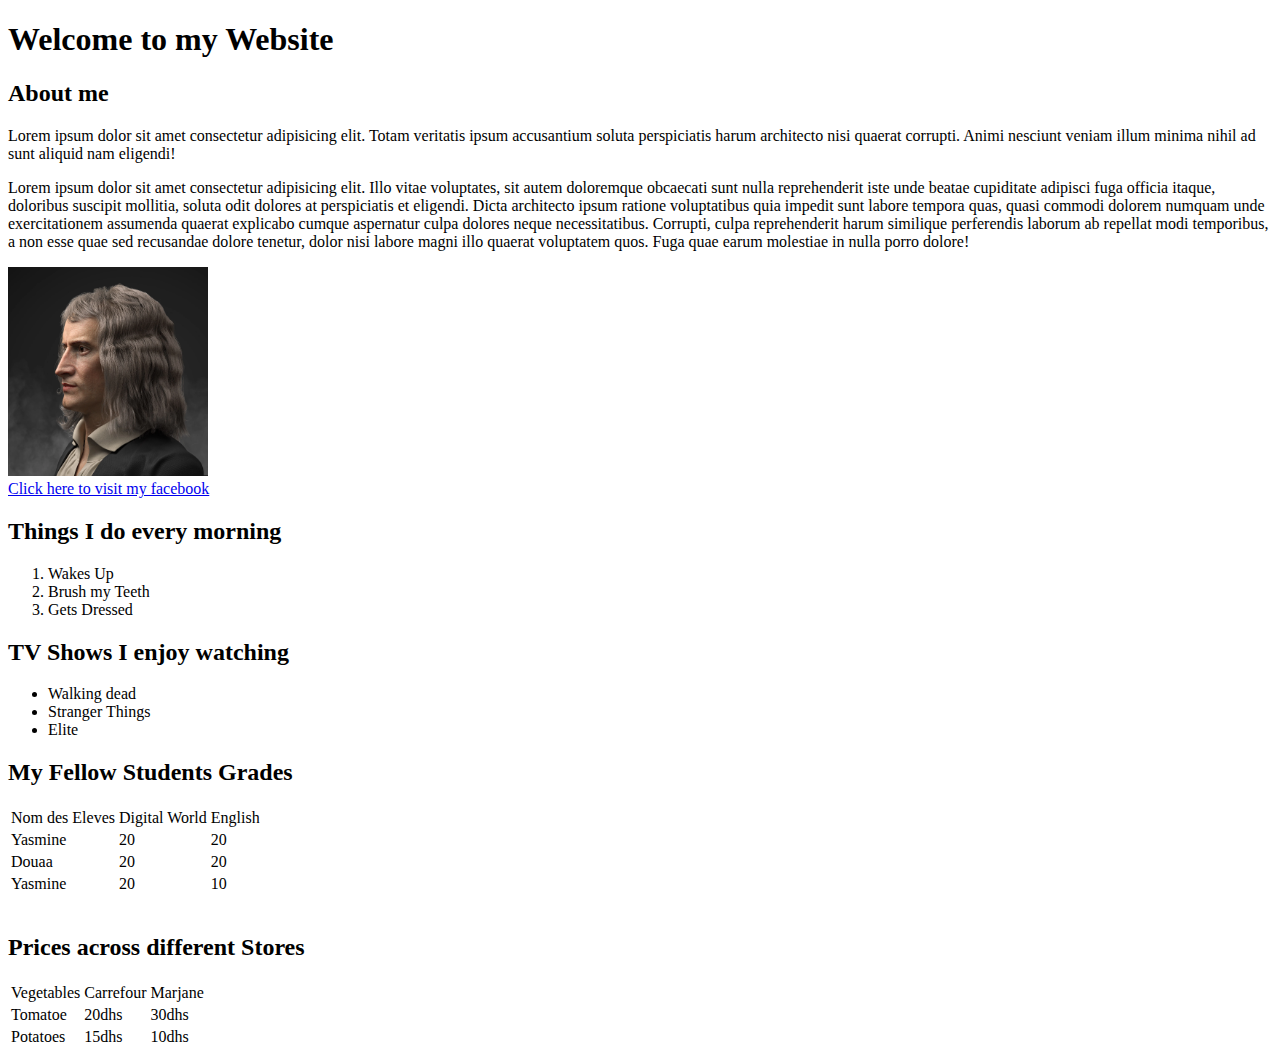
==== Tronc Commun A/index.html @ a9913303 "First Push" ====
<!DOCTYPE html>
<html lang="en">
<head>
    <title>Yasmine's Website</title>
</head>
<body>
    <h1>Welcome to my Website</h1>
    <h2>About me</h2>
    <p>Lorem ipsum dolor sit amet consectetur adipisicing elit. Totam veritatis ipsum accusantium soluta perspiciatis harum architecto nisi quaerat corrupti. Animi nesciunt veniam illum minima nihil ad sunt aliquid nam eligendi!</p>
    <p>Lorem ipsum dolor sit amet consectetur adipisicing elit. Illo vitae voluptates, sit autem doloremque obcaecati sunt nulla reprehenderit iste unde beatae cupiditate adipisci fuga officia itaque, doloribus suscipit mollitia, soluta odit dolores at perspiciatis et eligendi. Dicta architecto ipsum ratione voluptatibus quia impedit sunt labore tempora quas, quasi commodi dolorem numquam unde exercitationem assumenda quaerat explicabo cumque aspernatur culpa dolores neque necessitatibus. Corrupti, culpa reprehenderit harum similique perferendis laborum ab repellat modi temporibus, a non esse quae sed recusandae dolore tenetur, dolor nisi labore magni illo quaerat voluptatem quos. Fuga quae earum molestiae in nulla porro dolore!</p>
    <img src="images/newton.webp" alt="Portrait of Newton" width="200">
    <br>
    <a href="https://facebook.com" target="_blank">Click here to visit my facebook</a>
    <h2>Things I do every morning</h2>
   <!-- This is a section about what I do everymorning -->
    <ol>
        <li>Wakes Up</li>
        <li>Brush my Teeth</li>
        <li>Gets Dressed</li>
    </ol>
    <h2>TV Shows I enjoy watching</h2>
    <ul>
       <li>Walking dead</li> 
       <li>Stranger Things</li>
       <li>Elite</li>
    </ul>
    <h2>My Fellow Students Grades</h2>
    <table>
        <tr>
            <td>Nom des Eleves</td>
            <td>Digital World</td>
            <td>English</td>
        </tr>
        <tr>
            <td>Yasmine</td>
            <td>20</td>
            <td>20</td>
        </tr>
        <tr>
            <td>Douaa</td>
            <td>20</td>
            <td>20</td>
        </tr>
        <tr>
            <td>Yasmine</td>
            <td>20</td>
            <td>10</td>
        </tr>
    </table>
    <br>
    <h2>Prices across different Stores</h2>
    <table>
        <tr>
            <td>Vegetables</td>
            <td>Carrefour</td>
            <td>Marjane</td>
        </tr>
        <tr>
            <td>Tomatoe</td>
            <td>20dhs</td>
            <td>30dhs</td>
        </tr>
        <tr>
            <td>Potatoes</td>
            <td>15dhs</td>
            <td>10dhs</td>
        </tr>
    </table>
</body>
</html>
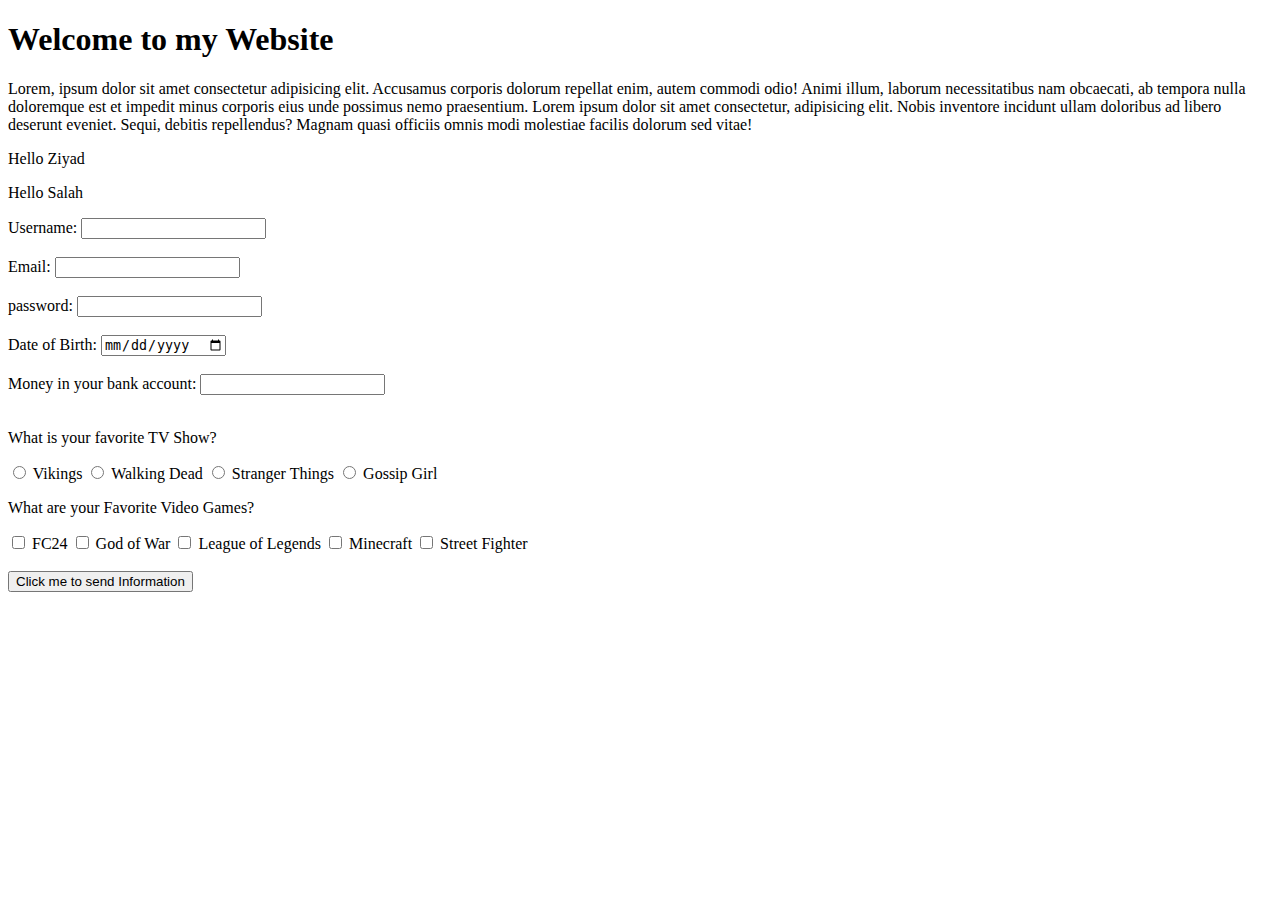
==== commit 6ce767e0: "update class 30/11/2023" ====
--- a/Tronc Commun A/index.html
+++ b/Tronc Commun A/index.html
@@ -1,70 +1,54 @@
 <!DOCTYPE html>
 <html lang="en">
 <head>
-    <title>Yasmine's Website</title>
+    <meta charset="UTF-8">
+    <meta name="viewport" content="width=device-width, initial-scale=1.0">
+    <title>Simohamed Website</title>
 </head>
 <body>
-    <h1>Welcome to my Website</h1>
-    <h2>About me</h2>
-    <p>Lorem ipsum dolor sit amet consectetur adipisicing elit. Totam veritatis ipsum accusantium soluta perspiciatis harum architecto nisi quaerat corrupti. Animi nesciunt veniam illum minima nihil ad sunt aliquid nam eligendi!</p>
-    <p>Lorem ipsum dolor sit amet consectetur adipisicing elit. Illo vitae voluptates, sit autem doloremque obcaecati sunt nulla reprehenderit iste unde beatae cupiditate adipisci fuga officia itaque, doloribus suscipit mollitia, soluta odit dolores at perspiciatis et eligendi. Dicta architecto ipsum ratione voluptatibus quia impedit sunt labore tempora quas, quasi commodi dolorem numquam unde exercitationem assumenda quaerat explicabo cumque aspernatur culpa dolores neque necessitatibus. Corrupti, culpa reprehenderit harum similique perferendis laborum ab repellat modi temporibus, a non esse quae sed recusandae dolore tenetur, dolor nisi labore magni illo quaerat voluptatem quos. Fuga quae earum molestiae in nulla porro dolore!</p>
-    <img src="images/newton.webp" alt="Portrait of Newton" width="200">
-    <br>
-    <a href="https://facebook.com" target="_blank">Click here to visit my facebook</a>
-    <h2>Things I do every morning</h2>
-   <!-- This is a section about what I do everymorning -->
-    <ol>
-        <li>Wakes Up</li>
-        <li>Brush my Teeth</li>
-        <li>Gets Dressed</li>
-    </ol>
-    <h2>TV Shows I enjoy watching</h2>
-    <ul>
-       <li>Walking dead</li> 
-       <li>Stranger Things</li>
-       <li>Elite</li>
-    </ul>
-    <h2>My Fellow Students Grades</h2>
-    <table>
-        <tr>
-            <td>Nom des Eleves</td>
-            <td>Digital World</td>
-            <td>English</td>
-        </tr>
-        <tr>
-            <td>Yasmine</td>
-            <td>20</td>
-            <td>20</td>
-        </tr>
-        <tr>
-            <td>Douaa</td>
-            <td>20</td>
-            <td>20</td>
-        </tr>
-        <tr>
-            <td>Yasmine</td>
-            <td>20</td>
-            <td>10</td>
-        </tr>
-    </table>
-    <br>
-    <h2>Prices across different Stores</h2>
-    <table>
-        <tr>
-            <td>Vegetables</td>
-            <td>Carrefour</td>
-            <td>Marjane</td>
-        </tr>
-        <tr>
-            <td>Tomatoe</td>
-            <td>20dhs</td>
-            <td>30dhs</td>
-        </tr>
-        <tr>
-            <td>Potatoes</td>
-            <td>15dhs</td>
-            <td>10dhs</td>
-        </tr>
-    </table>
+    <div>
+        <h1>Welcome to my Website</h1>
+        <p>Lorem, ipsum dolor sit amet consectetur adipisicing elit. Accusamus corporis dolorum repellat enim, autem commodi odio! Animi illum, laborum necessitatibus nam obcaecati, ab tempora nulla doloremque est et impedit minus corporis eius unde possimus nemo praesentium.
+        Lorem ipsum dolor sit amet consectetur, adipisicing elit. Nobis inventore incidunt ullam doloribus ad libero deserunt eveniet. Sequi, debitis repellendus? Magnam quasi officiis omnis modi molestiae facilis dolorum sed vitae!
+        </p>
+        <p>Hello Ziyad</p>
+        <p>Hello Salah</p>
+    </div>
+    <div>
+        <form action="">
+            <label for="salah21">Username:</label>
+            <input type="text" id="salah21" name="user"><br><br>
+            <label for="email">Email:</label>
+            <input type="email" id="email" name="email"><br><br>
+            <label for="pass">password:</label>
+            <input type="password" id="pass" name="pwd"><br><br>
+            <label for="dob">Date of Birth:</label>
+            <input type="date" id="dob" name="date"><br><br>
+            <label for="cash">Money in your bank account:</label>
+            <input type="number" id="cash" name="money"><br><br>
+            
+            <p>What is your favorite TV Show?</p>
+            <input type="radio" id="vikings" name="tvshow">
+            <label for="vikings">Vikings</label>
+            <input type="radio" id="walking" name="tvshow">
+            <label for="walking">Walking Dead</label>
+            <input type="radio" id="stranger" name="tvshow">
+            <label for="stranger">Stranger Things</label>
+            <input type="radio" id="gossip" name="tvshow">
+            <label for="gossip">Gossip Girl</label>
+    
+            <p>What are your Favorite Video Games?</p>
+            <input type="checkbox" id="fc24" name="games">
+            <label for="fc24">FC24</label>
+            <input type="checkbox" id="gow" name="games">
+            <label for="gow">God of War</label>
+            <input type="checkbox" id="lol" name="games">
+            <label for="lol">League of Legends</label>
+            <input type="checkbox" id="mine" name="games">
+            <label for="mine">Minecraft</label>
+            <input type="checkbox" id="sf" name="games">
+            <label for="sf">Street Fighter</label><br><br>
+            <input type="submit" value="Click me to send Information">
+        </form> <br><br></div>
 </body>
 </html>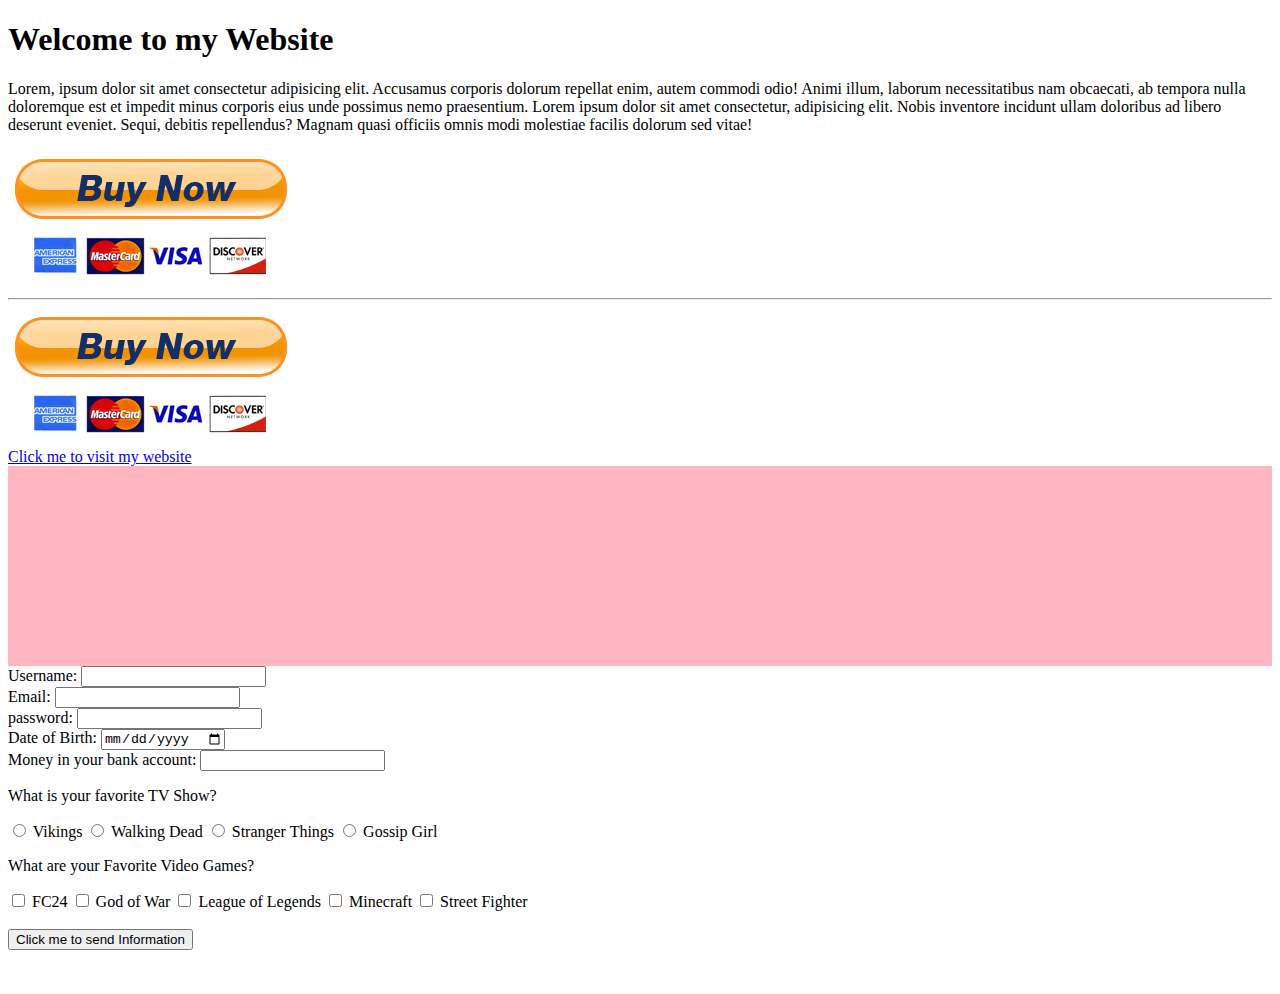
==== commit 51d86f45: "Upload of Class content 13 & 14 Dec" ====
--- a/Tronc Commun A/index.html
+++ b/Tronc Commun A/index.html
@@ -1,32 +1,48 @@
 <!DOCTYPE html>
 <html lang="en">
+
 <head>
     <meta charset="UTF-8">
     <meta name="viewport" content="width=device-width, initial-scale=1.0">
-    <title>Simohamed Website</title>
+    <title>Simohamed's Website</title>
 </head>
+
 <body>
     <div>
         <h1>Welcome to my Website</h1>
-        <p>Lorem, ipsum dolor sit amet consectetur adipisicing elit. Accusamus corporis dolorum repellat enim, autem commodi odio! Animi illum, laborum necessitatibus nam obcaecati, ab tempora nulla doloremque est et impedit minus corporis eius unde possimus nemo praesentium.
-        Lorem ipsum dolor sit amet consectetur, adipisicing elit. Nobis inventore incidunt ullam doloribus ad libero deserunt eveniet. Sequi, debitis repellendus? Magnam quasi officiis omnis modi molestiae facilis dolorum sed vitae!
+        <p>Lorem, ipsum dolor sit amet consectetur adipisicing elit. Accusamus corporis dolorum repellat enim, autem
+            commodi odio! Animi illum, laborum necessitatibus nam obcaecati, ab tempora nulla doloremque est et impedit minus corporis eius unde possimus nemo praesentium. Lorem ipsum dolor sit amet consectetur, adipisicing elit. Nobis inventore incidunt ullam doloribus ad libero deserunt eveniet. Sequi, debitis repellendus? Magnam quasi officiis omnis modi molestiae facilis dolorum sed vitae!
         </p>
-        <p>Hello Ziyad</p>
-        <p>Hello Salah</p>
     </div>
+    <img src="./images/payme.png" alt="Paypakl">
+    <hr>
+    <img src="./images/payme.png" alt="Paypakl"> <br>
+    <a href="http://google.com">Click me to visit my website</a>
+    <div style="height: 200px; background-color: lightpink;"></div>
     <div>
         <form action="">
-            <label for="salah21">Username:</label>
-            <input type="text" id="salah21" name="user"><br><br>
-            <label for="email">Email:</label>
-            <input type="email" id="email" name="email"><br><br>
-            <label for="pass">password:</label>
-            <input type="password" id="pass" name="pwd"><br><br>
-            <label for="dob">Date of Birth:</label>
-            <input type="date" id="dob" name="date"><br><br>
-            <label for="cash">Money in your bank account:</label>
-            <input type="number" id="cash" name="money"><br><br>
+            <div>
+                <label for="salah21">Username:</label>
+                <input type="text" id="salah21" name="user">
+            </div>
+            <div>
+                <label for="email">Email:</label>
+                <input type="email" id="email" name="email">
+            </div>
+            <div>
+                <label for="pass">password:</label>
+                <input type="password" id="pass" name="pwd">
+            </div>
+            <div>
+                <label for="dob">Date of Birth:</label>
+                <input type="date" id="dob" name="date">
+            </div>
+            <div>
+                <label for="cash">Money in your bank account:</label>
+                <input type="number" id="cash" name="money">
+            </div>
             
+
             <p>What is your favorite TV Show?</p>
             <input type="radio" id="vikings" name="tvshow">
             <label for="vikings">Vikings</label>
@@ -36,7 +52,7 @@
             <label for="stranger">Stranger Things</label>
             <input type="radio" id="gossip" name="tvshow">
             <label for="gossip">Gossip Girl</label>
-    
+
             <p>What are your Favorite Video Games?</p>
             <input type="checkbox" id="fc24" name="games">
             <label for="fc24">FC24</label>
@@ -49,6 +65,15 @@
             <input type="checkbox" id="sf" name="games">
             <label for="sf">Street Fighter</label><br><br>
             <input type="submit" value="Click me to send Information">
-        </form> <br><br></div>
+        </form> <br><br>
+    </div>
+
+    <!-- Important things to keep in mind:
+    - there two types of HTML elements: Block Elements vs Inline Elements:
+     + Block Elmeents take 100% of the page width: div, h1, h2, h3 ..., h6, p, hr
+     + Inline Elements take only the necessary space they need:  img, a, 
+    -->
+
 </body>
+
 </html>